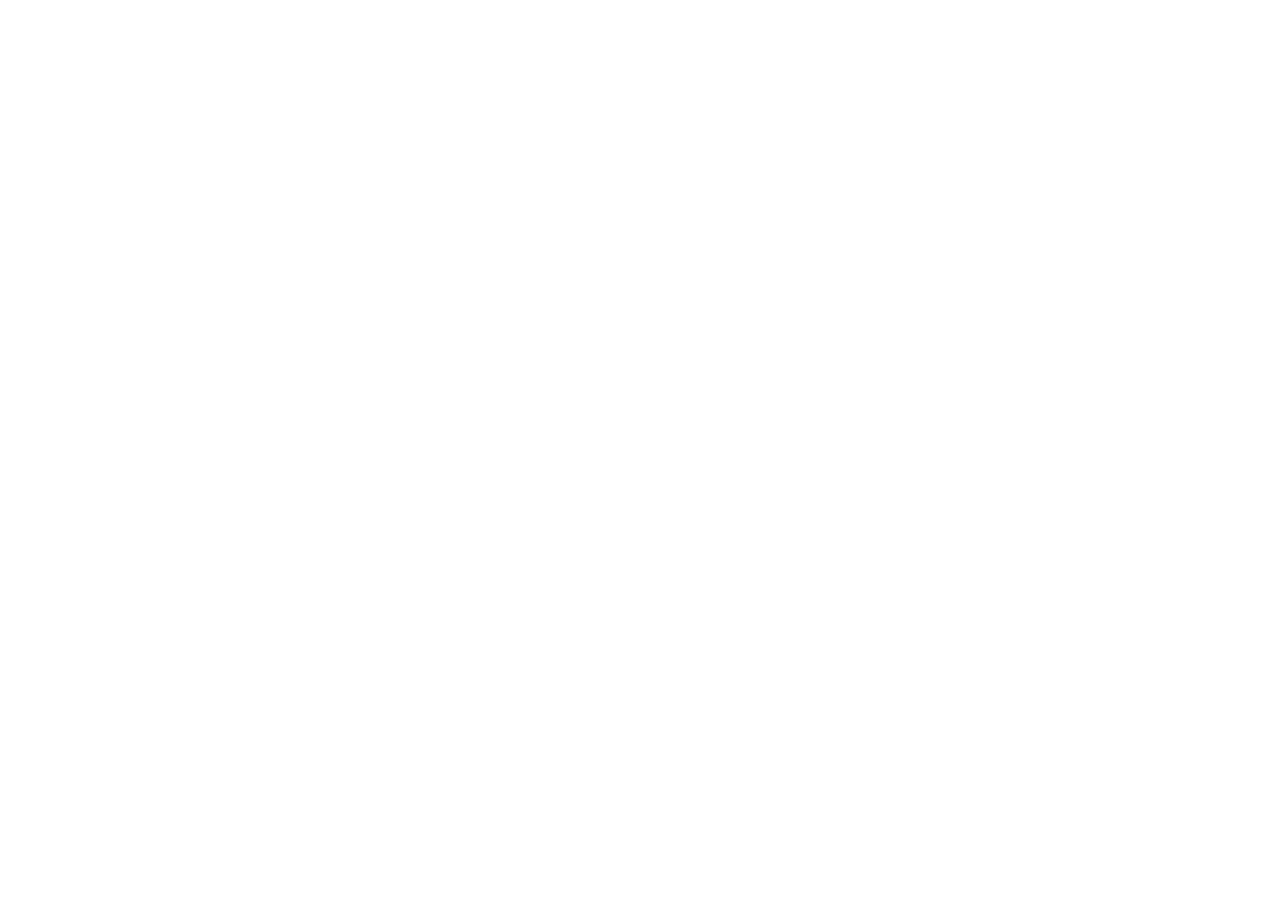
==== Simple counter/counter.html @ ed8c5bdb "." ====
<!DOCTYPE html>
<html lang="en">
<head>
    <meta charset="UTF-8">
    <meta http-equiv="X-UA-Compatible" content="IE=edge">
    <meta name="viewport" content="width=device-width, initial-scale=1.0">
    <title>Document</title>
</head>
<body>
    
</body>
</html>
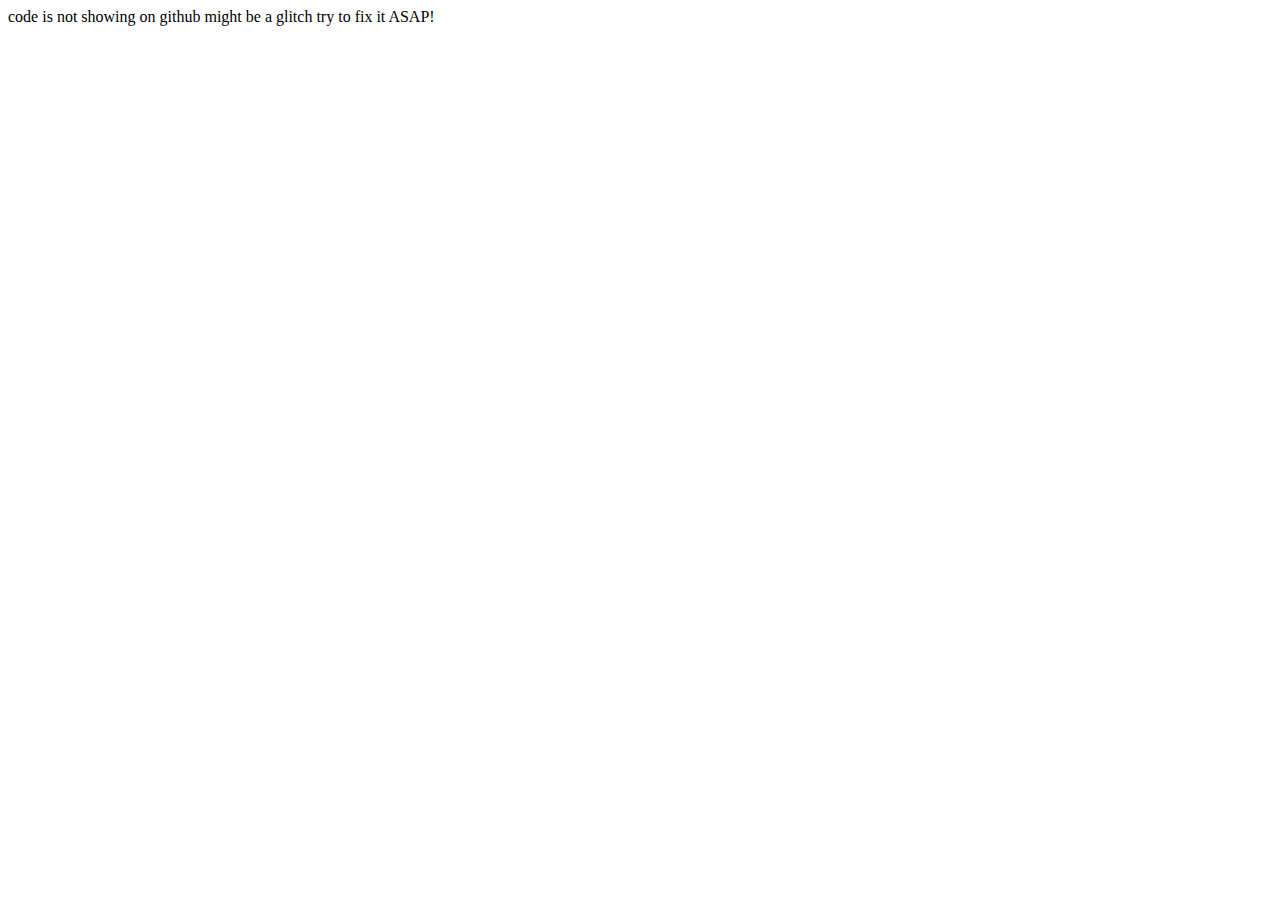
==== commit 087a1ff2: "." ====
--- a/Simple counter/counter.html
+++ b/Simple counter/counter.html
@@ -7,6 +7,6 @@
     <title>Document</title>
 </head>
 <body>
-    
+    code is not showing on github might be a glitch try to fix it ASAP!
 </body>
 </html>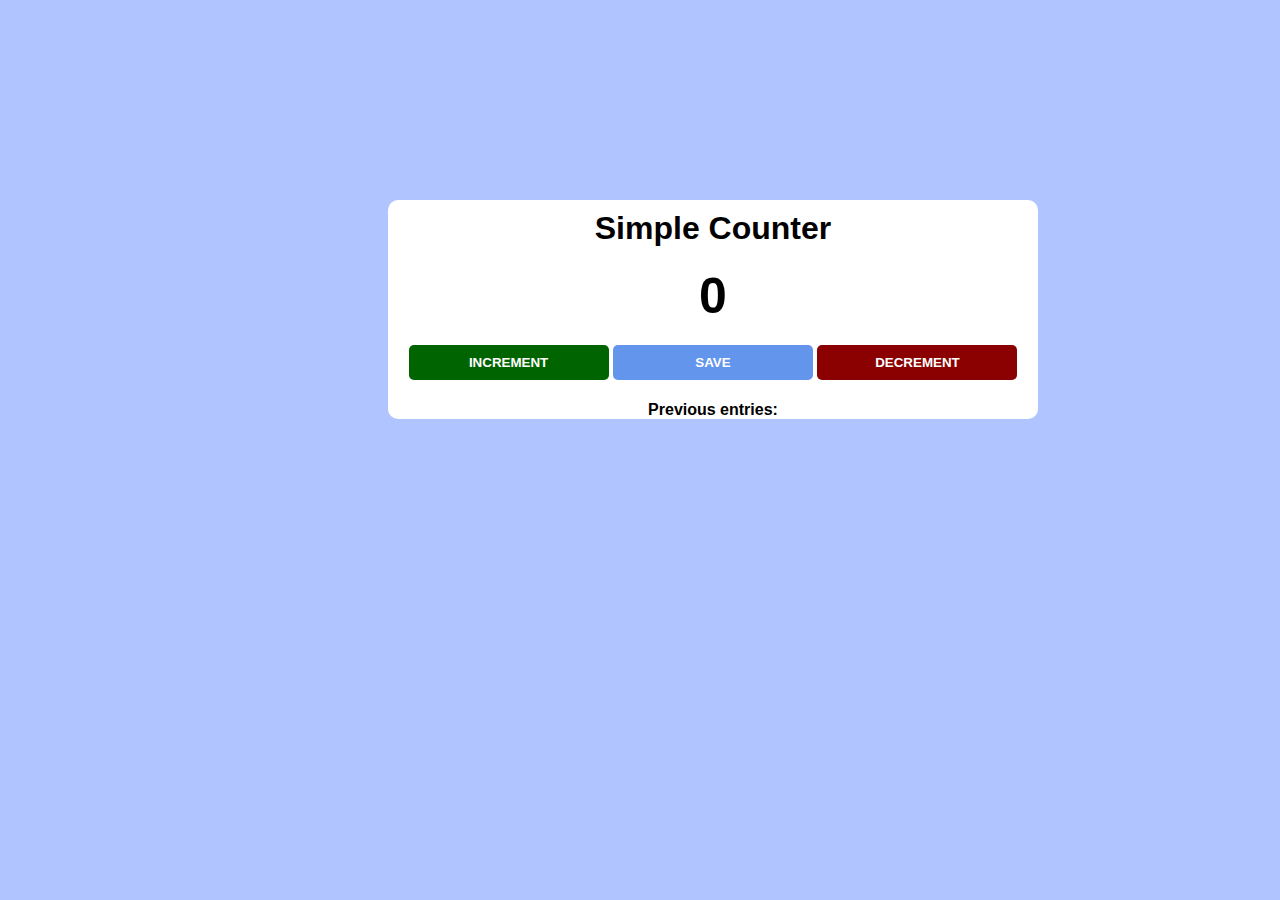
==== commit c2847088: "Simple Counter" ====
--- a/Simple counter/counter.html
+++ b/Simple counter/counter.html
@@ -4,9 +4,27 @@
     <meta charset="UTF-8">
     <meta http-equiv="X-UA-Compatible" content="IE=edge">
     <meta name="viewport" content="width=device-width, initial-scale=1.0">
+   
     <title>Document</title>
+    
+    <link rel="stylesheet" href="index.css">
 </head>
 <body>
-    code is not showing on github might be a glitch try to fix it ASAP!
+        <section>
+            
+            <h1>Simple Counter</h1>
+            <h2 id="count-el">0</h2>
+
+            <button id="increment-btn" onclick="increment()">INCREMENT</button>
+            
+            <button id="save-btn" onclick="save()">SAVE</button>
+
+            <button id="decrement-btn" onclick="decrement()">DECREMENT</button>
+            
+            <p id="save-el">Previous entries: </p>
+                
+            <script src="index.js"></script>
+
+        </section>
 </body>
 </html>--- a/Simple counter/index.css
+++ b/Simple counter/index.css
@@ -0,0 +1,53 @@
+body {
+    background-image: url("station.jpg");
+    background-size: cover;
+    font-family: -apple-system, BlinkMacSystemFont, 'Segoe UI', Roboto, Oxygen, Ubuntu, Cantarell, 'Open Sans', 'Helvetica Neue', sans-serif;
+    font-weight: bold;
+    text-align: center;
+    background: rgba(72, 121, 255, 0.432);
+}
+
+h1 {
+    margin-top: 10px;
+    margin-bottom: 10px;
+    padding: 10px;
+}
+
+h2 {
+    font-size: 50px;
+    margin-top: 0;
+    margin-bottom: 20px;
+}
+
+button {
+    border: none;
+    padding-top: 10px;
+    padding-bottom: 10px;
+    color: white;
+    font-weight: bold;
+    width: 200px;
+    margin-bottom: 5px;
+    border-radius: 5px;
+}
+
+#increment-btn {
+    background: darkgreen ;
+}
+
+#save-btn {
+    background: cornflowerblue;
+}
+
+#decrement-btn {
+    background:  darkred ;
+}
+
+section{
+   background: white;
+   border-radius: 10px;
+   width: 650px;
+   
+   margin-left: 380px;
+   margin-top: 200px;;
+    
+}